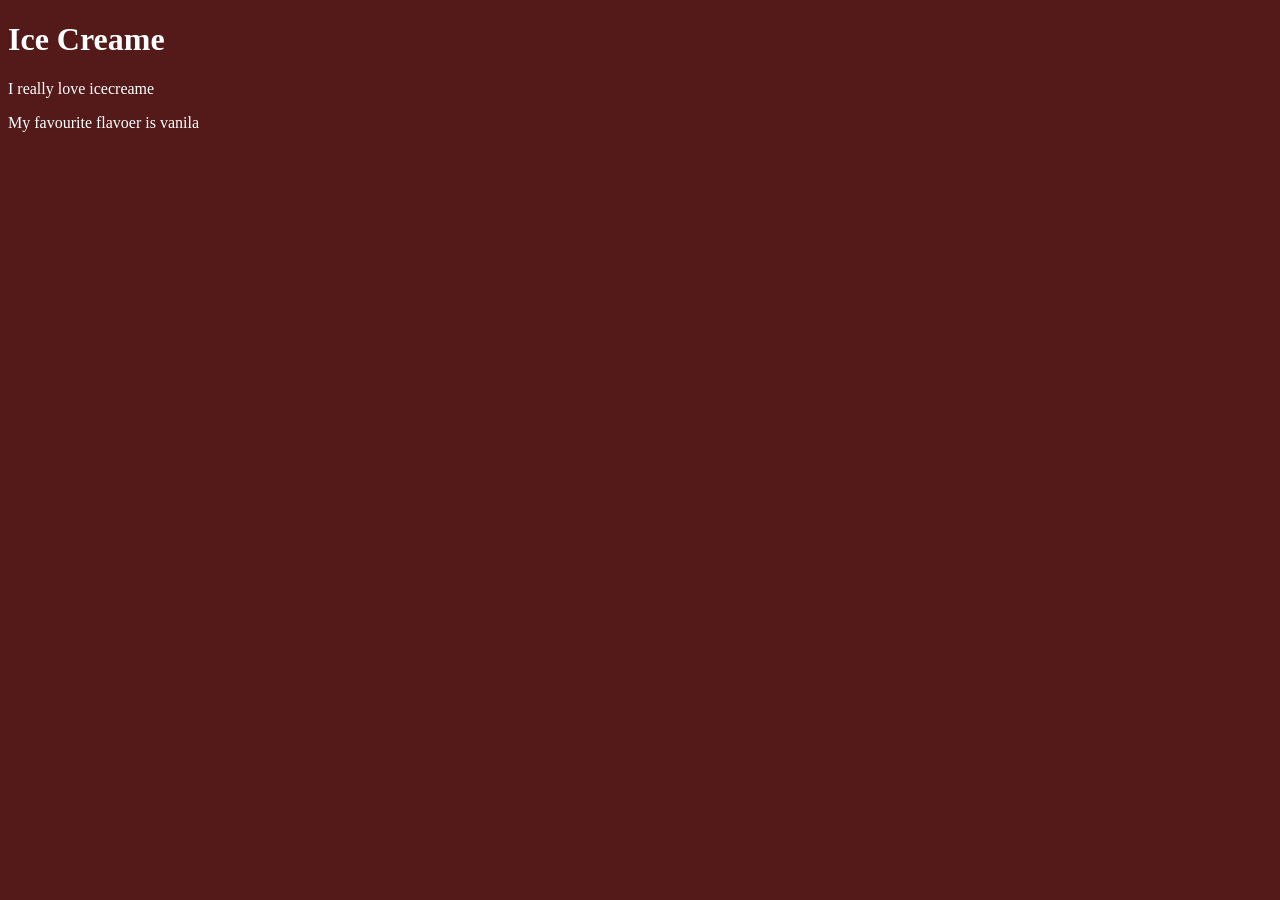
==== second.html @ 51e88a1b "my commit" ====
<!DOCTYPE html>
<html lang="en">
<head>
    <meta charset="UTF-8">
    <meta name="viewport" content="width=device-width, initial-scale=1.0">
    <title>Second page</title>
    <link rel="stylesheet" href="second.css">
</head>
<body>
    <h1>Ice Creame</h1>
    <p>I really love icecreame</p>
    <p>My favourite flavoer is vanila</p>
</body>
</html>
---- second.css ----
body{
    background-color: #541A1A;
}

h1{
    color: white;
}

p{
    color: white;
}
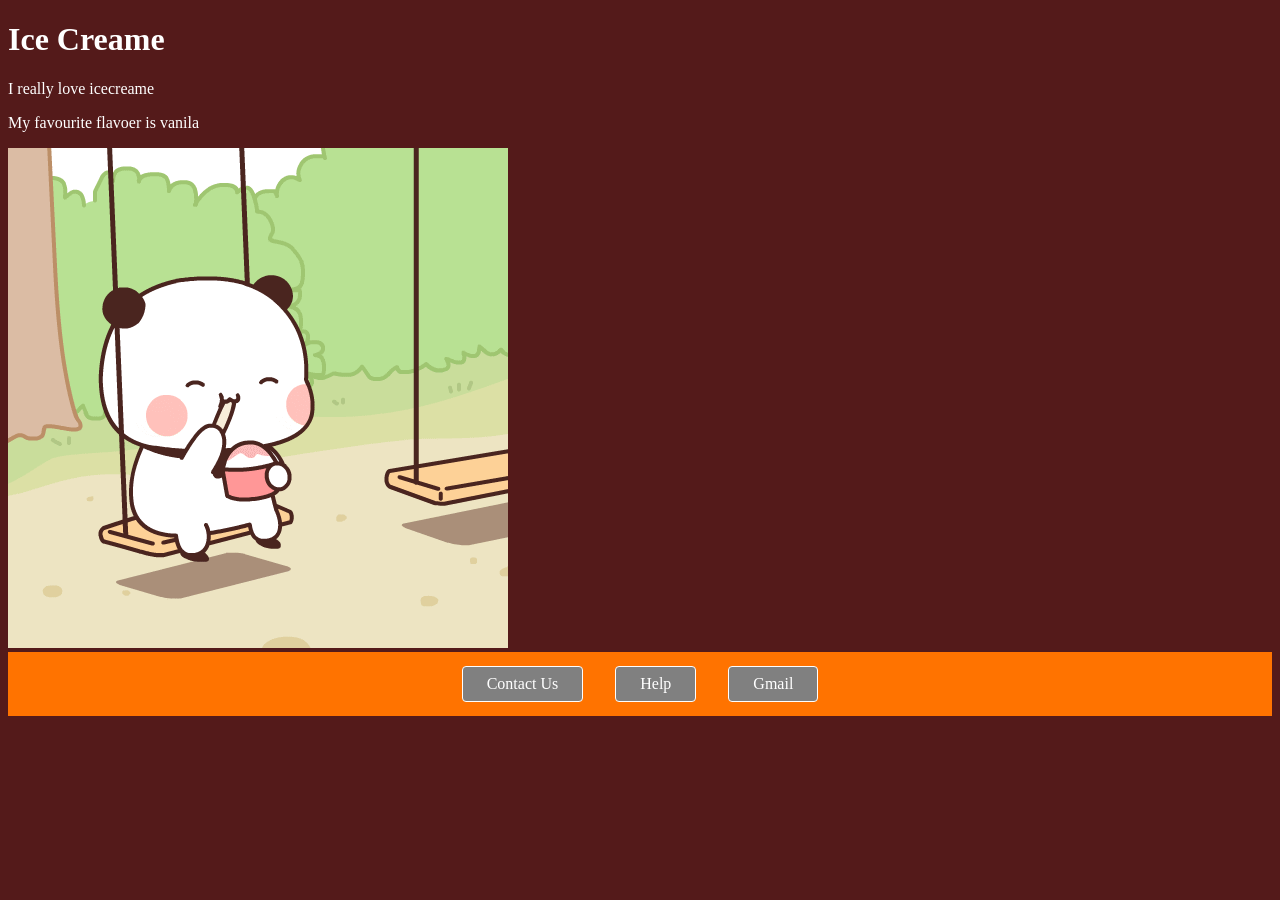
==== commit 5258c426: "gif and footer" ====
--- a/second.html
+++ b/second.html
@@ -10,5 +10,12 @@
     <h1>Ice Creame</h1>
     <p>I really love icecreame</p>
     <p>My favourite flavoer is vanila</p>
+    <audio src="https://www.youtube.com/shorts/eF-nU75v1l8"></audio>
+    <img src="WHITE BEAR.gif" alt="">
+    <div class="footer">
+        <buttons id="btn1">Contact Us</buttons>
+        <buttons id="btn2">Help</buttons>
+        <buttons> Gmail </buttons>
+    </div>
 </body>
 </html>
--- a/second.css
+++ b/second.css
@@ -8,4 +8,23 @@
 
 p{
     color: white;
+}
+
+.footer {
+    background-color: rgb(255, 115, 0);
+    width: 100%;             
+    height: 4rem;            
+    display: flex;           
+    justify-content: center; 
+    align-items: center;     
+    gap: 2rem;               
+}
+
+.footer buttons{
+    color: white;
+    background-color: gray; 
+    border: 1px solid white;
+    padding: 0.5rem 1.5rem;
+    cursor: pointer;
+    border-radius: 4px;
 }
